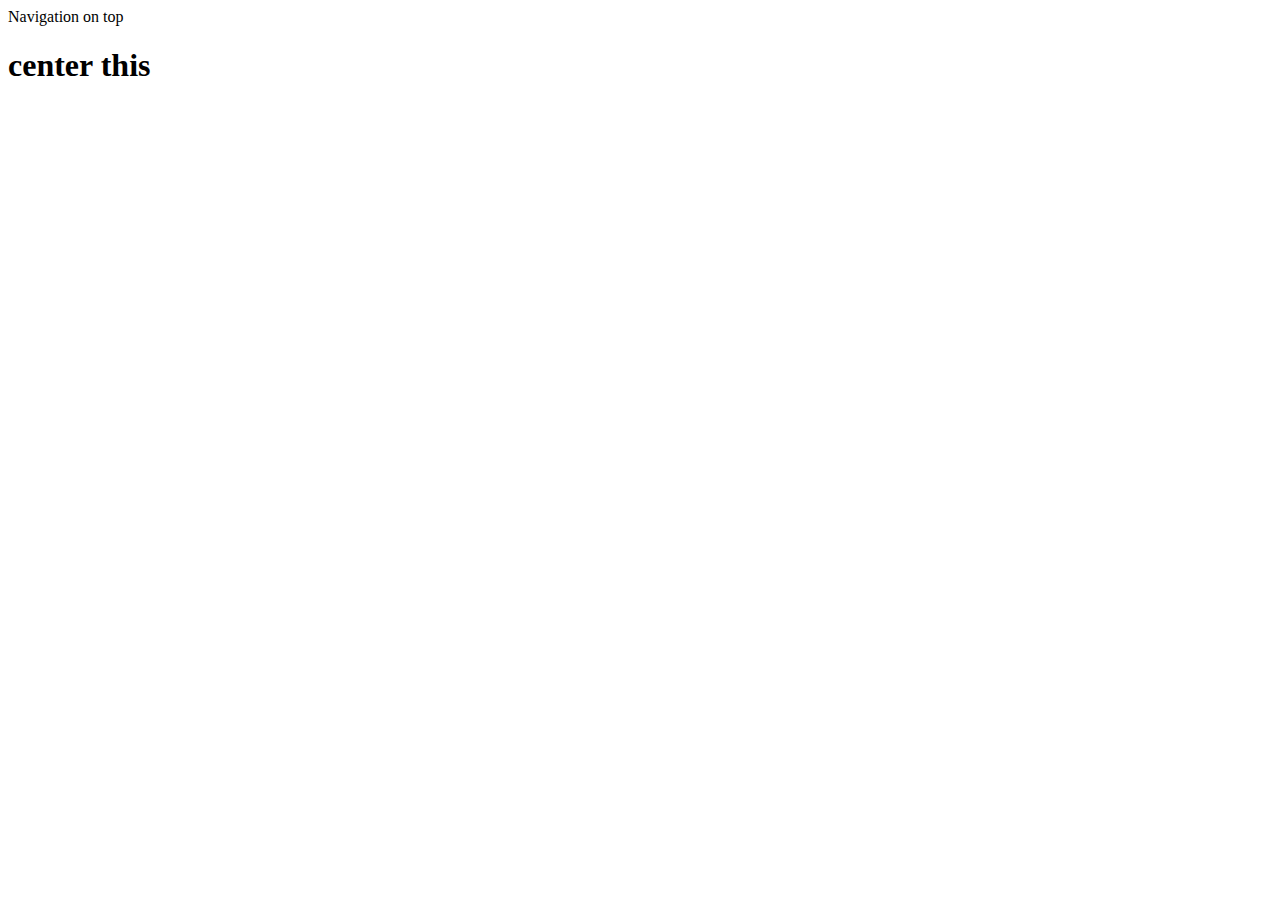
==== index.html @ 532d821e "index page updated with some text" ====
<!DOCTYPE html>
<!--[if lte IE 6]><html class="preIE7 preIE8 preIE9"><![endif]-->
<!--[if IE 7]><html class="preIE8 preIE9"><![endif]-->
<!--[if IE 8]><html class="preIE9"><![endif]-->
<!--[if gte IE 9]><!--><html><!--<![endif]-->
  <head>
    <meta charset="UTF-8">
  <meta http-equiv="X-UA-Compatible" content="IE=edge,chrome=1">
  <meta name="viewport" content="width=device-width,initial-scale=1">
    <title>DMW Halo Front Page</title>
  <meta name="author" content="Will J. Robertson">
  <meta name="description" content="Front Page for DMW Halo">
  <meta name="keywords" content="Front page, receipts">
  <link rel="stylesheet" href="stylesheet.css" type="text/css">
  </head>
  <body>
    <header>Navigation on top</header>
    <h1>center this</h1>
  <script src="js/javascript.js"></script>
  <!-- Latest compiled and minified JavaScript -->
  <script src="https://maxcdn.bootstrapcdn.com/bootstrap/3.3.7/js/bootstrap.min.js"
    integrity="sha384-Tc5IQib027qvyjSMfHjOMaLkfuWVxZxUPnCJA7l2mCWNIpG9mGCD8wGNIcPD7Txa" crossorigin="anonymous"></script>
  </body>
</html>
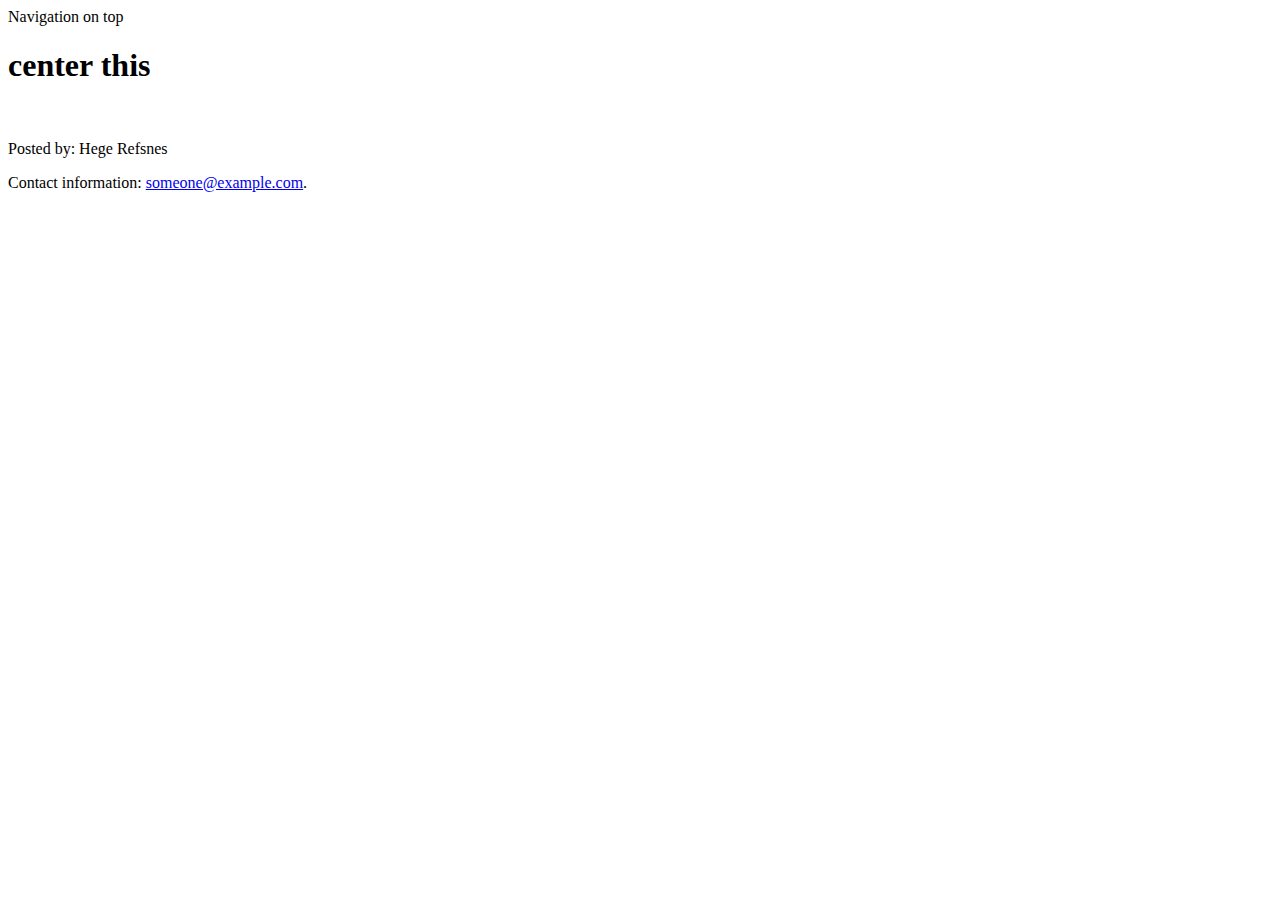
==== commit 584f2133: "More stuff updated, added to, messed with" ====
--- a/index.html
+++ b/index.html
@@ -16,6 +16,15 @@
   <body>
     <header>Navigation on top</header>
     <h1>center this</h1>
+  
+    <br>
+
+  <div class="footer">
+    <p>Posted by: Hege Refsnes</p>
+    <p>Contact information: <a href="mailto:someone@example.com">
+        someone@example.com</a>.</p>
+  </div>
+  <br>
   <script src="js/javascript.js"></script>
   <!-- Latest compiled and minified JavaScript -->
   <script src="https://maxcdn.bootstrapcdn.com/bootstrap/3.3.7/js/bootstrap.min.js"
